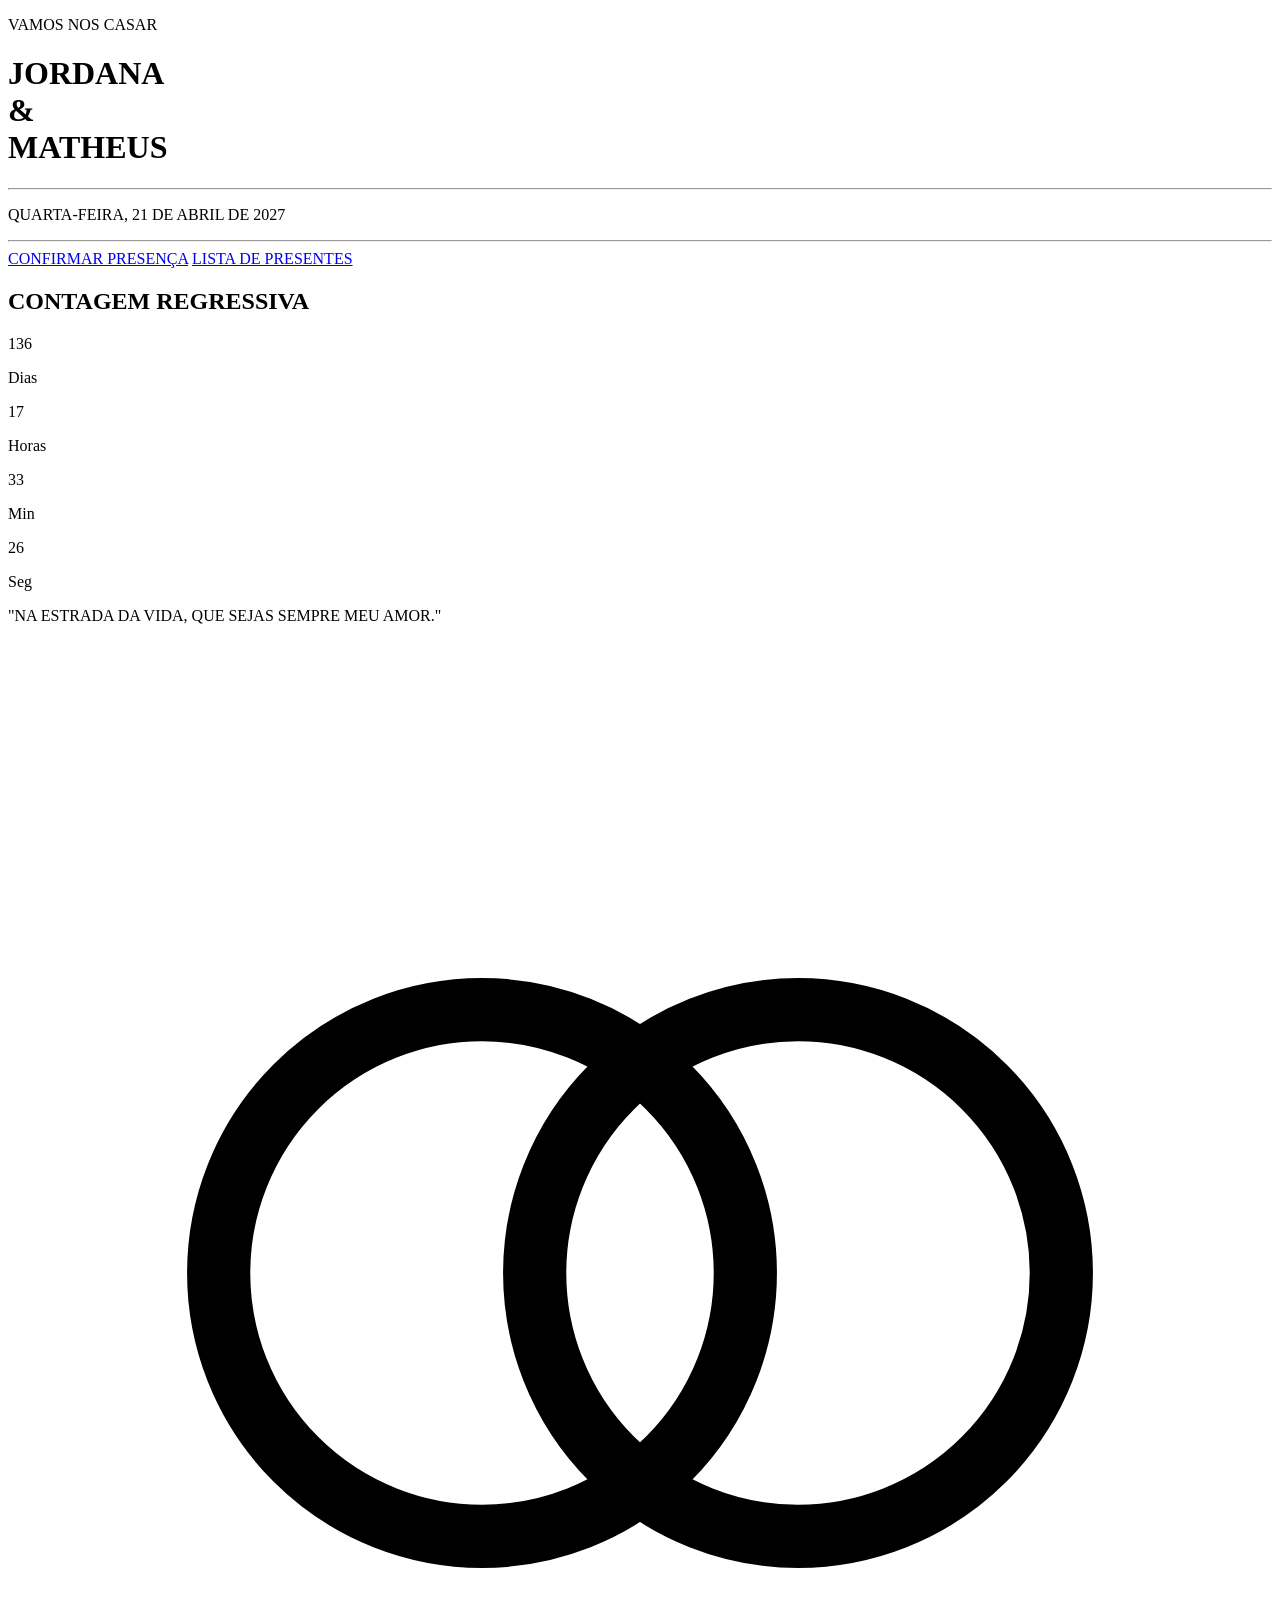
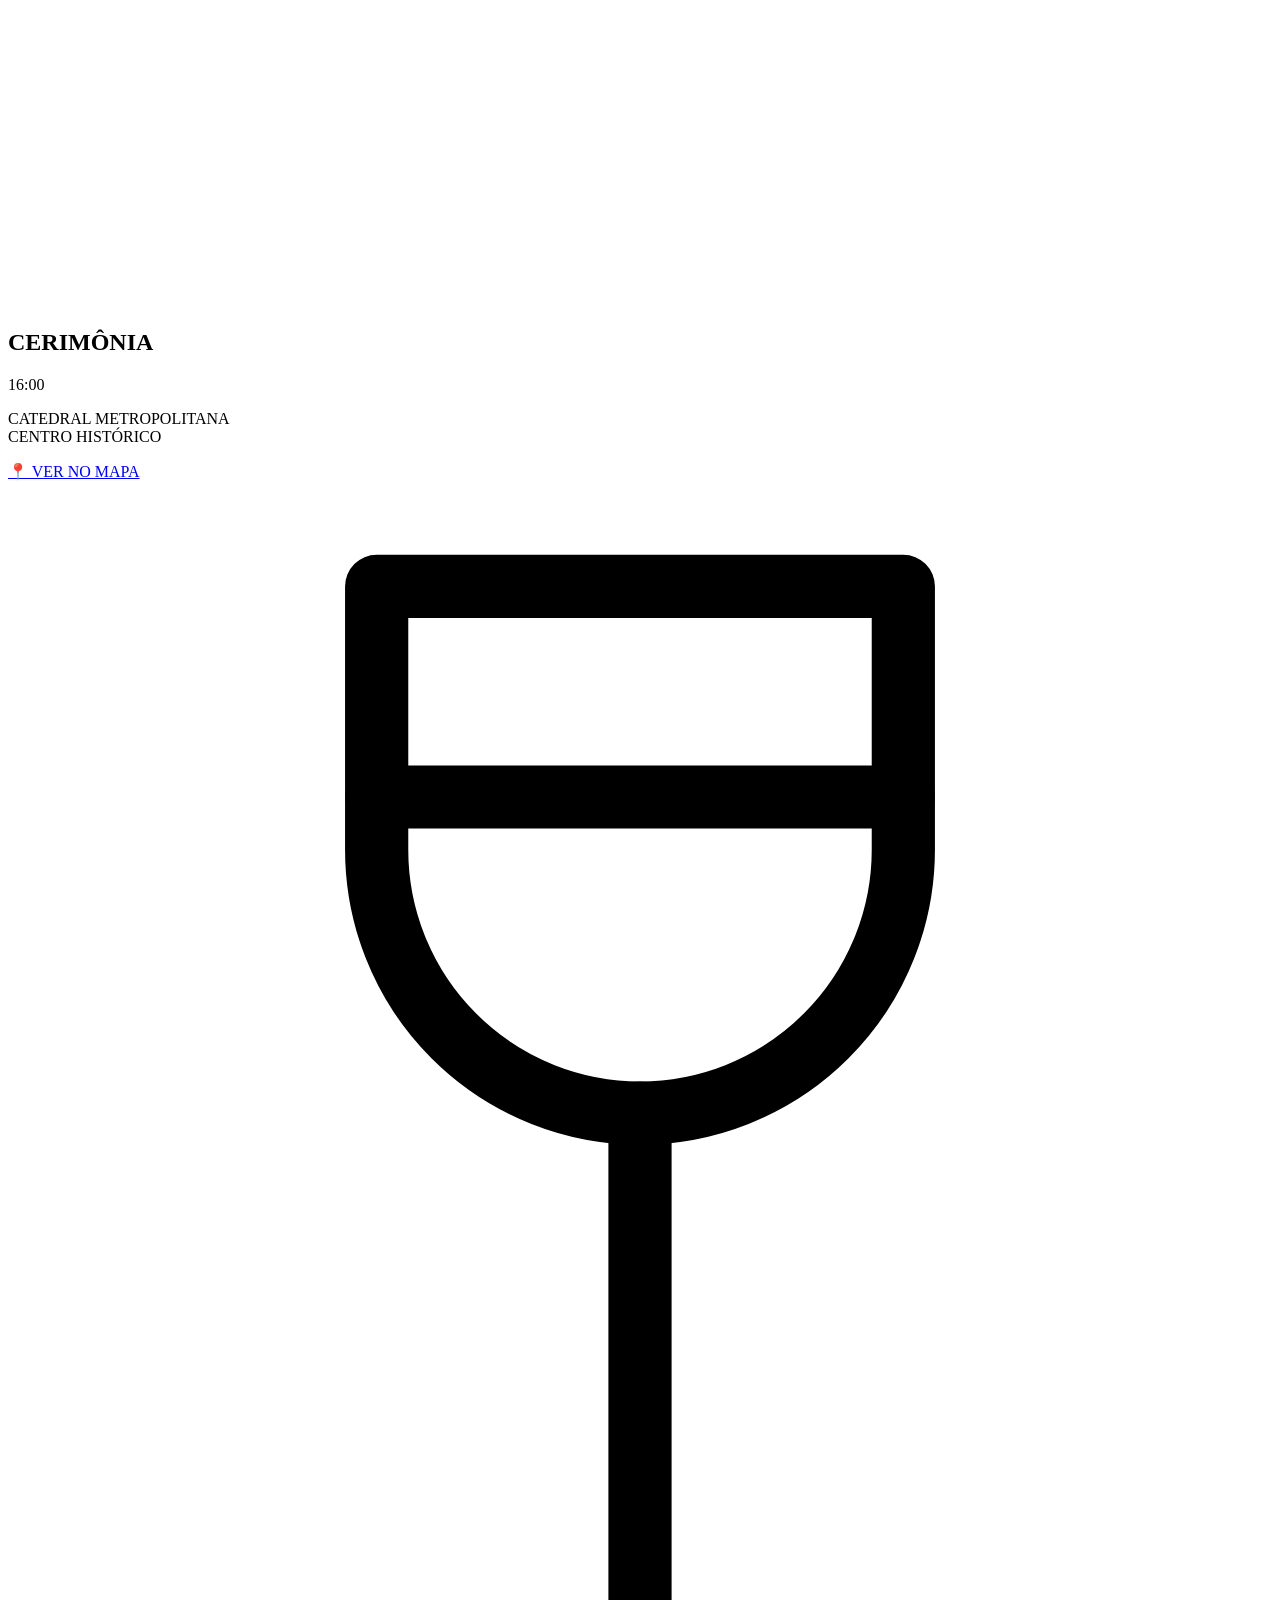
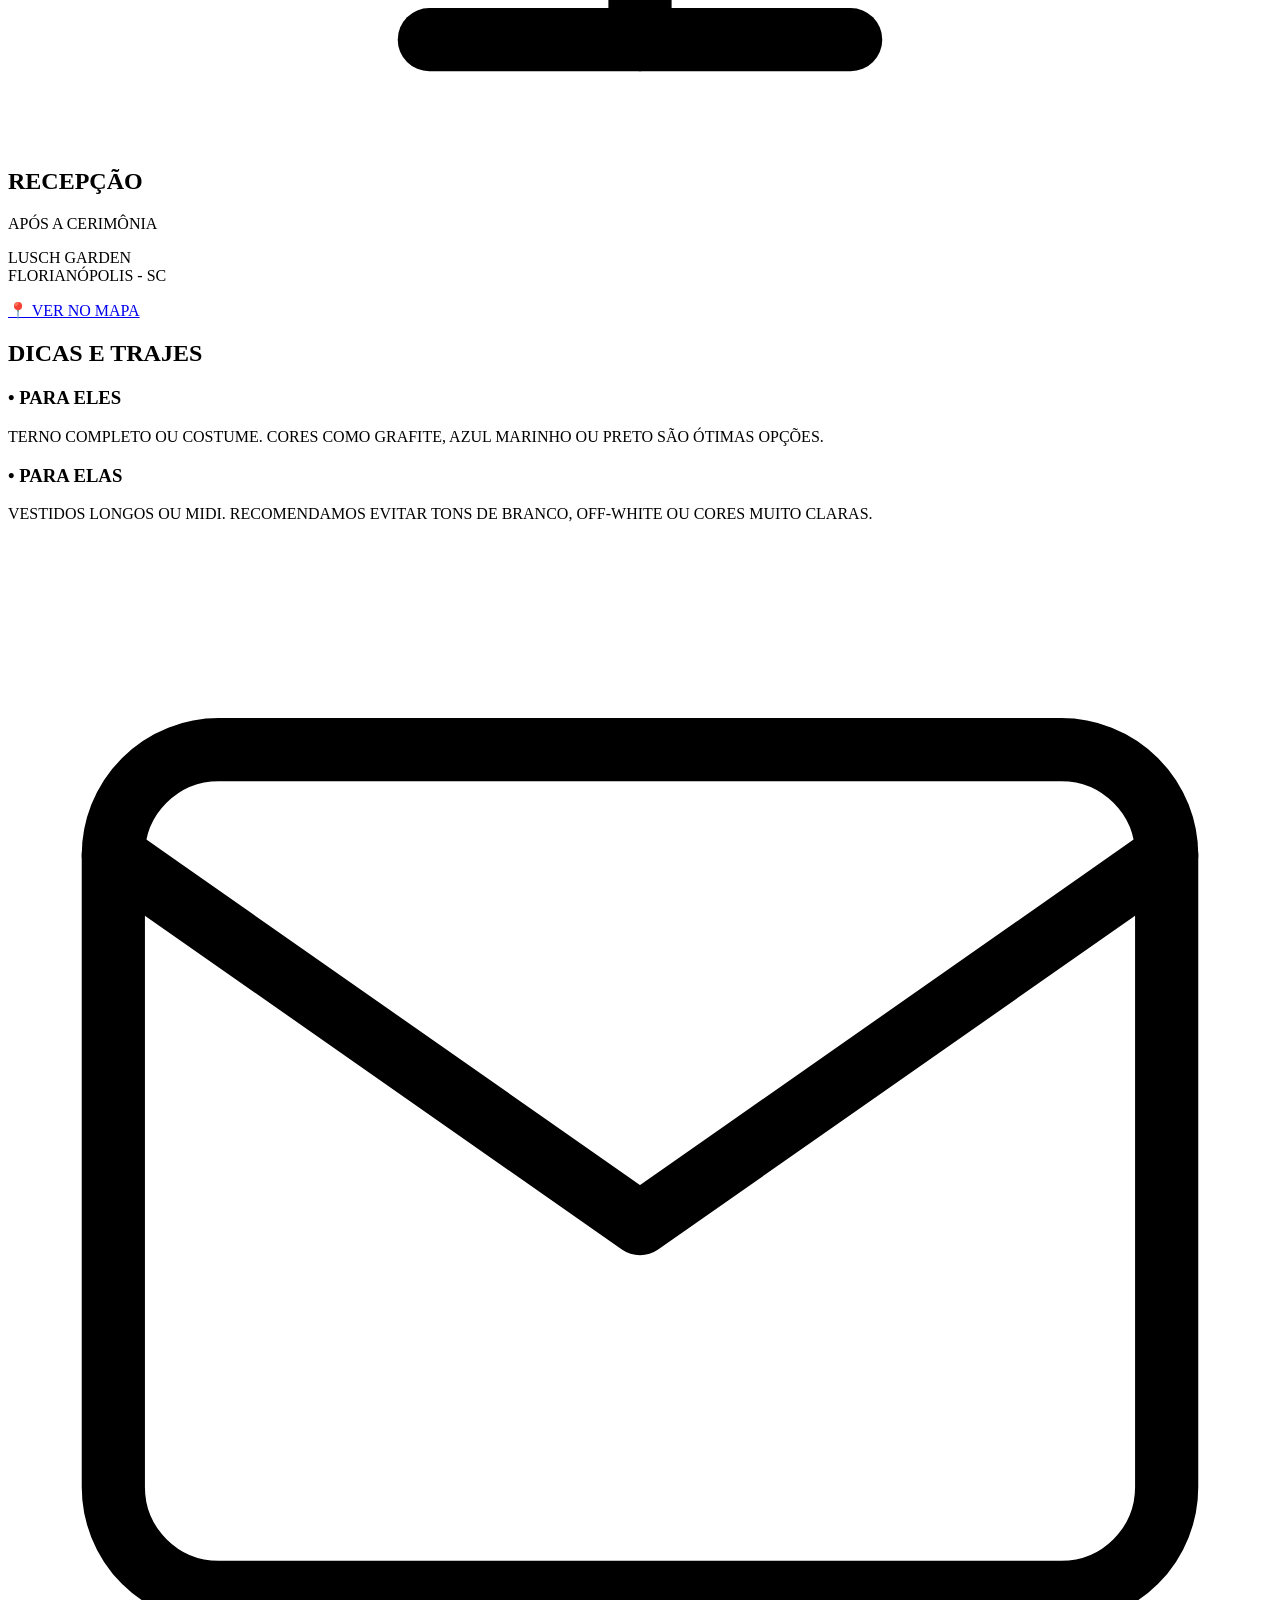
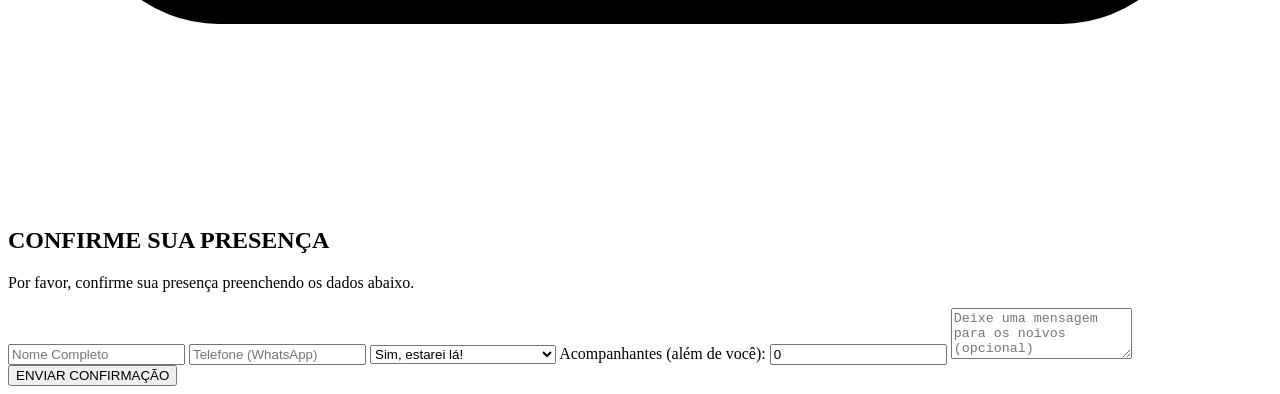
==== convite/src/main/resources/templates/index.html @ 59b05021 "Primeira versão do convite de casamento com visual completo" ====
<!DOCTYPE html>
<html xmlns:th="http://www.thymeleaf.org">
<head>
    <meta charset="UTF-8">
    <meta name="viewport" content="width=device-width, initial-scale=1.0">
    <title>Casamento Jordana & Matheus</title>
    <link rel="stylesheet" th:href="@{/style.css?v=4}">
    <link href="https://fonts.googleapis.com/css2?family=Cinzel:wght@400;500;600&family=Montserrat:wght@300;400;500&display=swap" rel="stylesheet">
</head>
<body>

    <div class="leaves-container">
        <div class="leaf"></div>
        <div class="leaf"></div>
        <div class="leaf"></div>
        <div class="leaf"></div>
        <div class="leaf"></div>
        <div class="leaf"></div>
    </div>

    <header class="hero fade-in">
        <p class="subtitle">VAMOS NOS CASAR</p>
        <h1 class="names">JORDANA<br><span class="ampersand">&</span><br>MATHEUS</h1>
        
        <div class="date-container">
            <hr class="linha-fina">
            <p class="date">QUARTA-FEIRA, 21 DE ABRIL DE 2027</p>
            <hr class="linha-fina">
        </div>

        <div class="hero-buttons">
            <a href="#rsvp" class="btn-solid">CONFIRMAR PRESENÇA</a>
            <a href="#presentes" class="btn-solid">LISTA DE PRESENTES</a>
        </div>
    </header>

    <section class="countdown-section fade-in">
        <h2>CONTAGEM REGRESSIVA</h2>
        <div id="countdown" class="countdown-container">
            <div class="time-box"><span id="days">00</span><p>Dias</p></div>
            <div class="time-box"><span id="hours">00</span><p>Horas</p></div>
            <div class="time-box"><span id="minutes">00</span><p>Min</p></div>
            <div class="time-box"><span id="seconds">00</span><p>Seg</p></div>
        </div>
    </section>

    <section class="quote-section fade-in">
        <p>"NA ESTRADA DA VIDA, QUE SEJAS SEMPRE MEU AMOR."</p>
    </section>

    <section class="events-section fade-in">
        <div class="event">
            <div class="icon">
                <svg viewBox="0 0 24 24" fill="none" stroke="currentColor" stroke-width="1.2" stroke-linecap="round" stroke-linejoin="round">
                    <circle cx="9" cy="12" r="5"></circle>
                    <circle cx="15" cy="12" r="5"></circle>
                </svg>
            </div>
            <h2>CERIMÔNIA</h2>
            <p class="time">16:00</p>
            <p class="location">CATEDRAL METROPOLITANA<br>CENTRO HISTÓRICO</p>
            <a href="#" target="_blank" class="btn-outline">📍 VER NO MAPA</a>
        </div>

        <div class="event">
            <div class="icon">
                <svg viewBox="0 0 24 24" fill="none" stroke="currentColor" stroke-width="1.2" stroke-linecap="round" stroke-linejoin="round">
                    <path d="M8 22h8"></path><path d="M12 12v10"></path>
                    <path d="M12 12a5 5 0 0 0 5-5V2H7v5a5 5 0 0 0 5 5z"></path>
                    <path d="M7 6h10"></path>
                </svg>
            </div>
            <h2>RECEPÇÃO</h2>
            <p class="time">APÓS A CERIMÔNIA</p>
            <p class="location">LUSCH GARDEN<br>FLORIANÓPOLIS - SC</p>
            <a href="#" target="_blank" class="btn-outline">📍 VER NO MAPA</a>
        </div>
    </section>

    <section class="dress-code fade-in">
        <h2>DICAS E TRAJES</h2>
        <div class="columns">
            <div class="column">
                <h3>• PARA ELES</h3>
                <p>TERNO COMPLETO OU COSTUME. CORES COMO GRAFITE, AZUL MARINHO OU PRETO SÃO ÓTIMAS OPÇÕES.</p>
            </div>
            <div class="column">
                <h3>• PARA ELAS</h3>
                <p>VESTIDOS LONGOS OU MIDI. RECOMENDAMOS EVITAR TONS DE BRANCO, OFF-WHITE OU CORES MUITO CLARAS.</p>
            </div>
        </div>
    </section>

    <section id="rsvp" class="rsvp-section fade-in">
        <div class="icon">
            <svg viewBox="0 0 24 24" fill="none" stroke="currentColor" stroke-width="1.2" stroke-linecap="round" stroke-linejoin="round">
                <rect x="2" y="4" width="20" height="16" rx="2"></rect>
                <path d="M2 6l10 7 10-7"></path>
            </svg>
        </div>
        <h2>CONFIRME SUA PRESENÇA</h2>
        <p class="rsvp-desc">Por favor, confirme sua presença preenchendo os dados abaixo.</p>
        
        <div th:if="${mensagem}" class="mensagem-sucesso">
            <p th:text="${mensagem}"></p>
        </div>

        <form th:action="@{/confirmar}" th:object="${convidado}" method="post">
            <input type="text" th:field="*{nome}" placeholder="Nome Completo" required>
            <input type="text" th:field="*{telefone}" placeholder="Telefone (WhatsApp)">
            
            <select th:field="*{confirmouPresenca}" required>
                <option value="true">Sim, estarei lá!</option>
                <option value="false">Infelizmente, não poderei ir.</option>
            </select>
            
            <label class="label-pequena">Acompanhantes (além de você):</label>
            <input type="number" th:field="*{quantidadeAcompanhantes}" value="0" min="0">
            
            <textarea th:field="*{mensagemAosNoivos}" rows="3" placeholder="Deixe uma mensagem para os noivos (opcional)"></textarea>
            
            <button type="submit" class="btn-solid btn-enviar">ENVIAR CONFIRMAÇÃO</button>
        </form>
    </section>

    <script>
        const dataCasamento = new Date("April 21, 2027 16:00:00").getTime();

        const relogio = setInterval(function() {
            const agora = new Date().getTime();
            const distancia = dataCasamento - agora;

            const dias = Math.floor(distancia / (1000 * 60 * 60 * 24));
            const horas = Math.floor((distancia % (1000 * 60 * 60 * 24)) / (1000 * 60 * 60));
            const minutos = Math.floor((distancia % (1000 * 60 * 60)) / (1000 * 60));
            const segundos = Math.floor((distancia % (1000 * 60)) / 1000);

            document.getElementById("days").innerText = dias < 10 ? "0" + dias : dias;
            document.getElementById("hours").innerText = horas < 10 ? "0" + horas : horas;
            document.getElementById("minutes").innerText = minutos < 10 ? "0" + minutos : minutos;
            document.getElementById("seconds").innerText = segundos < 10 ? "0" + segundos : segundos;

            if (distancia < 0) {
                clearInterval(relogio);
                document.getElementById("countdown").innerHTML = "<h3>CHEGOU O GRANDE DIA!</h3>";
            }
        }, 1000);

        const observer = new IntersectionObserver((entries) => {
            entries.forEach(entry => {
                if (entry.isIntersecting) {
                    entry.target.classList.add('visivel');
                }
            });
        }, { threshold: 0.1 });

        document.querySelectorAll('.fade-in').forEach((el) => observer.observe(el));
    </script>
</body>
</html>
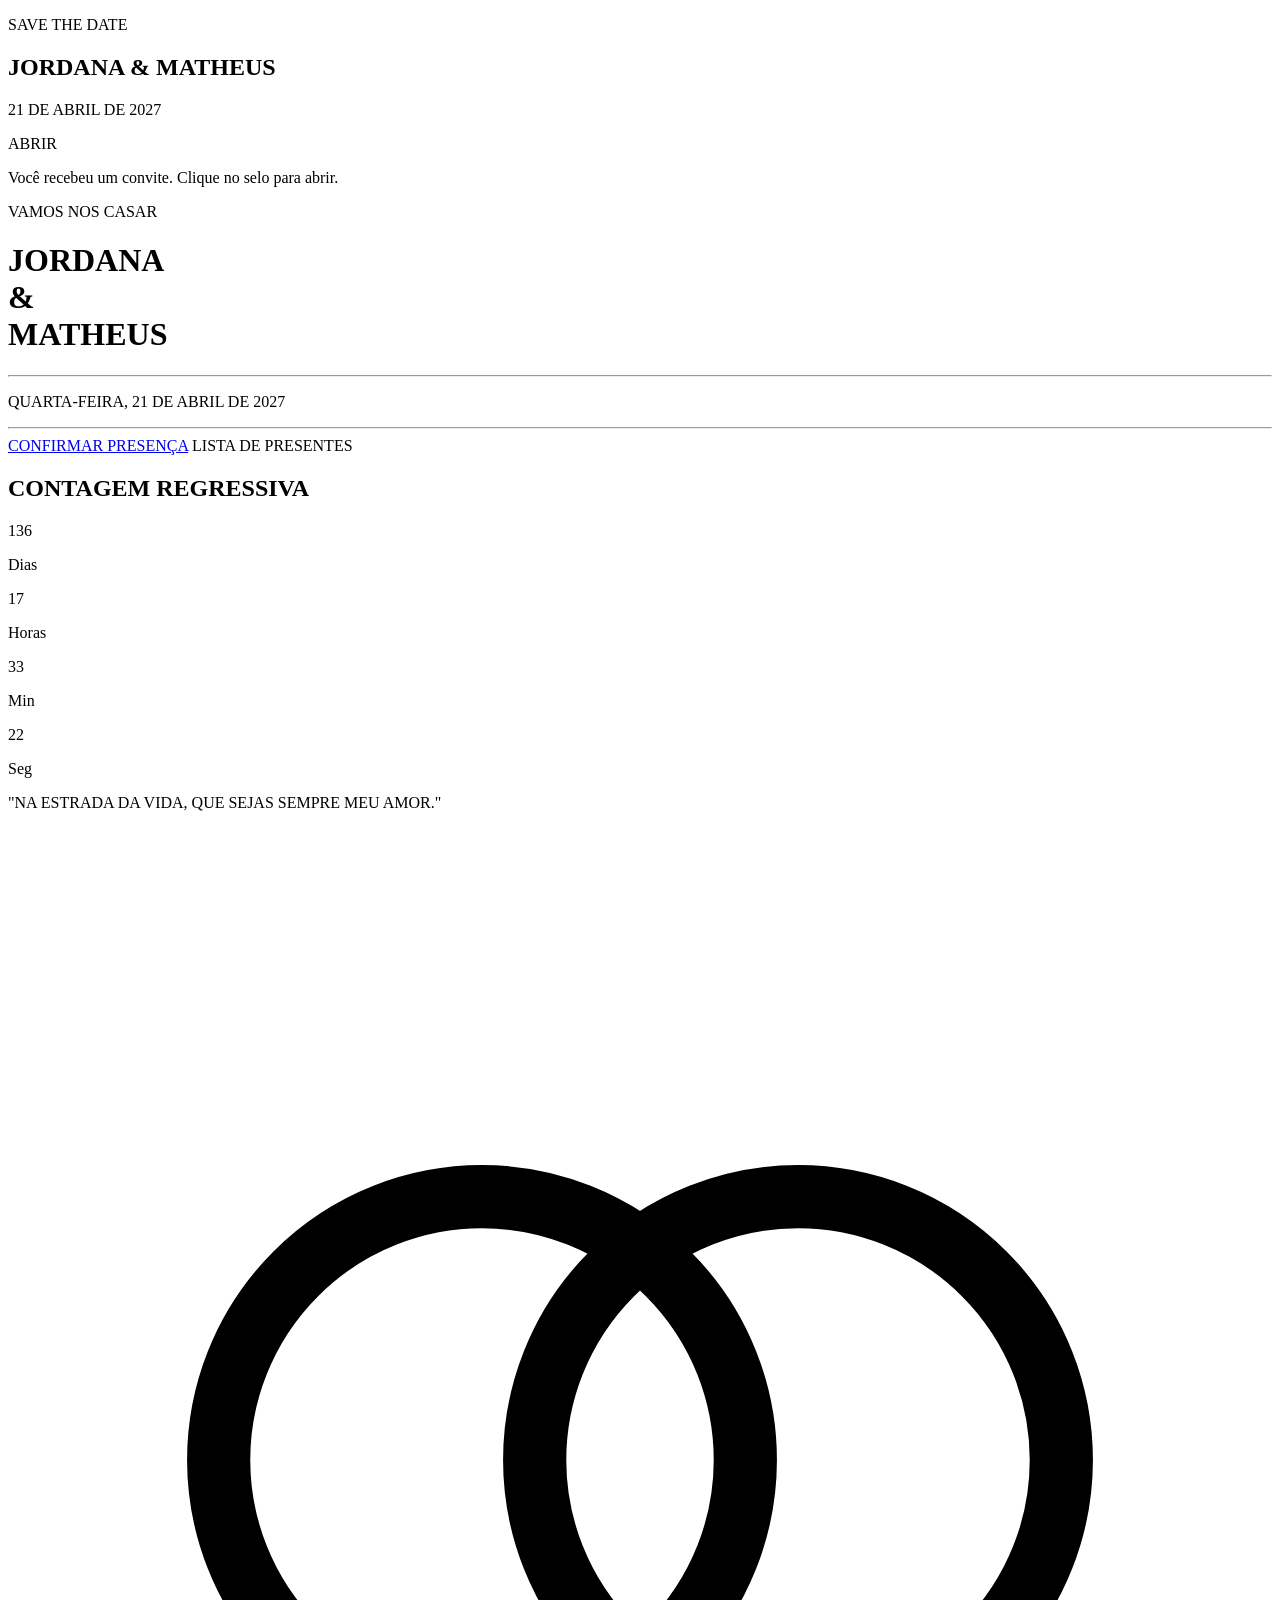
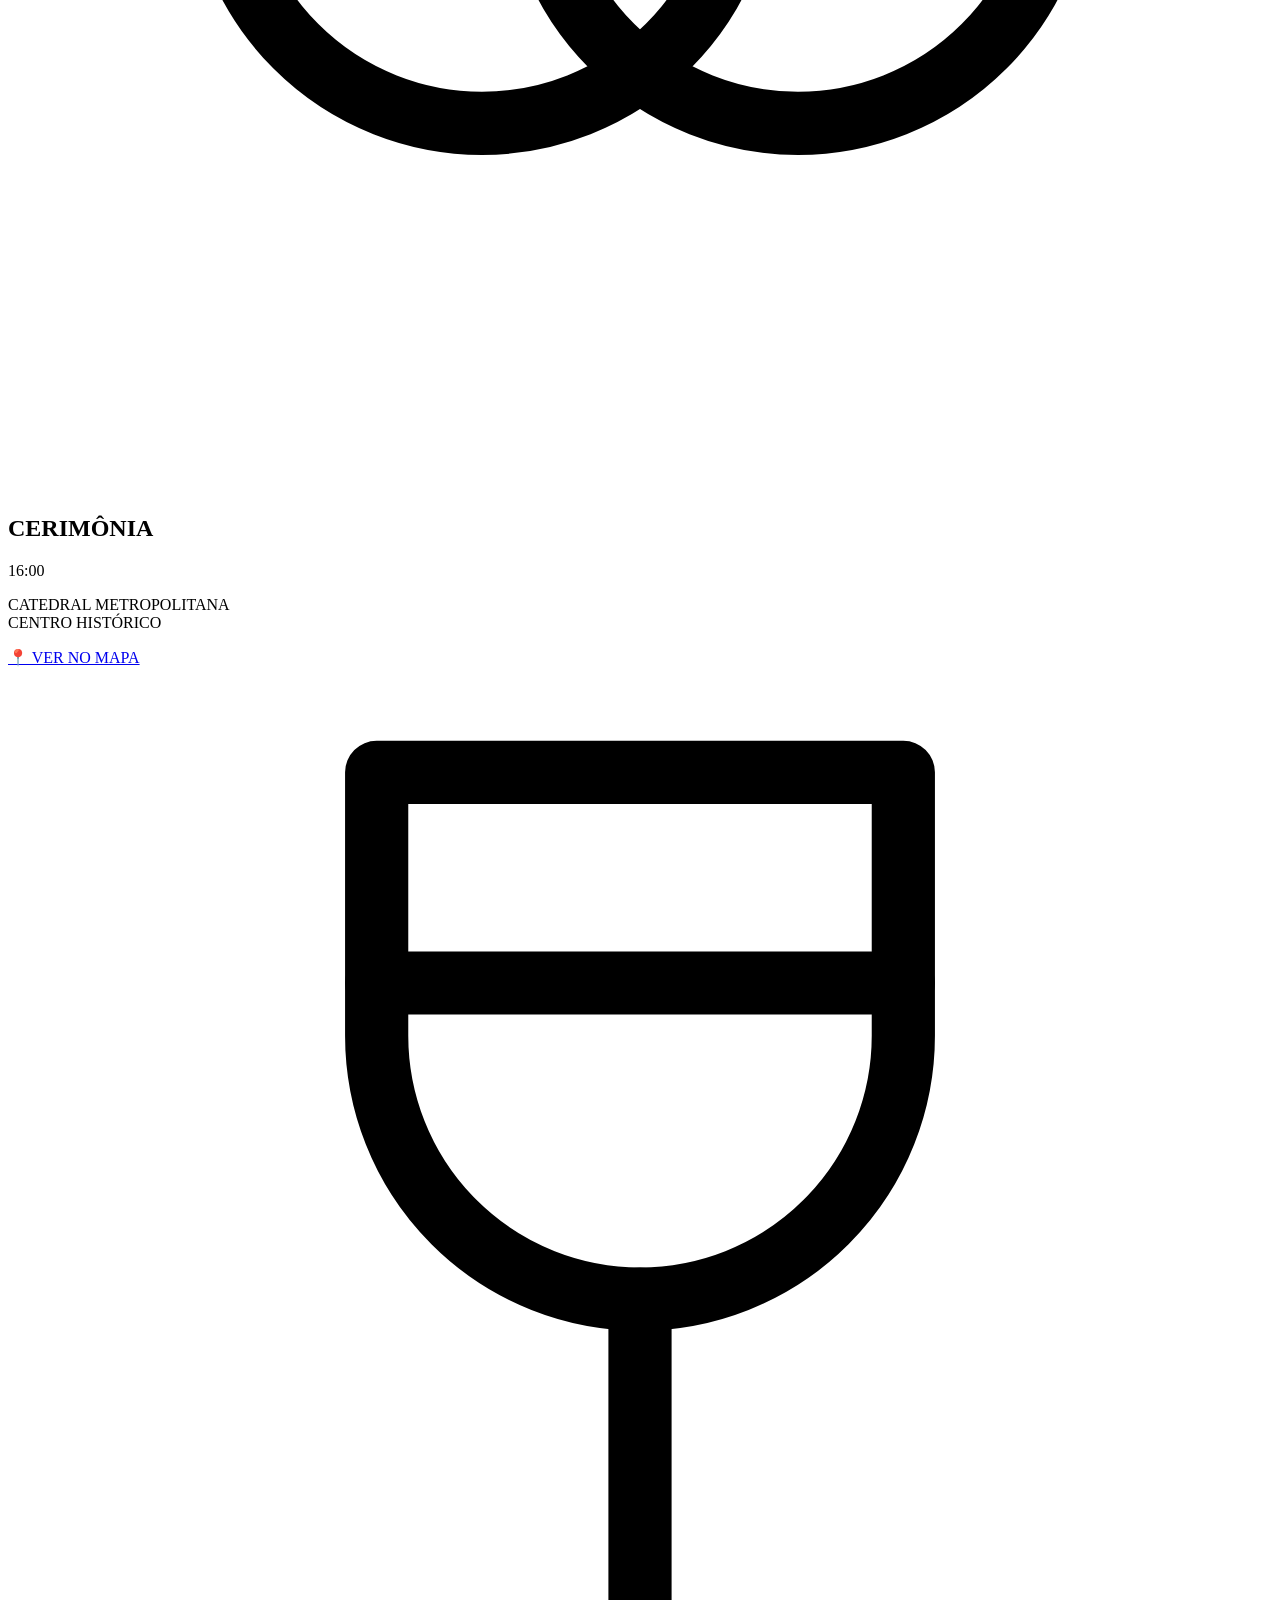
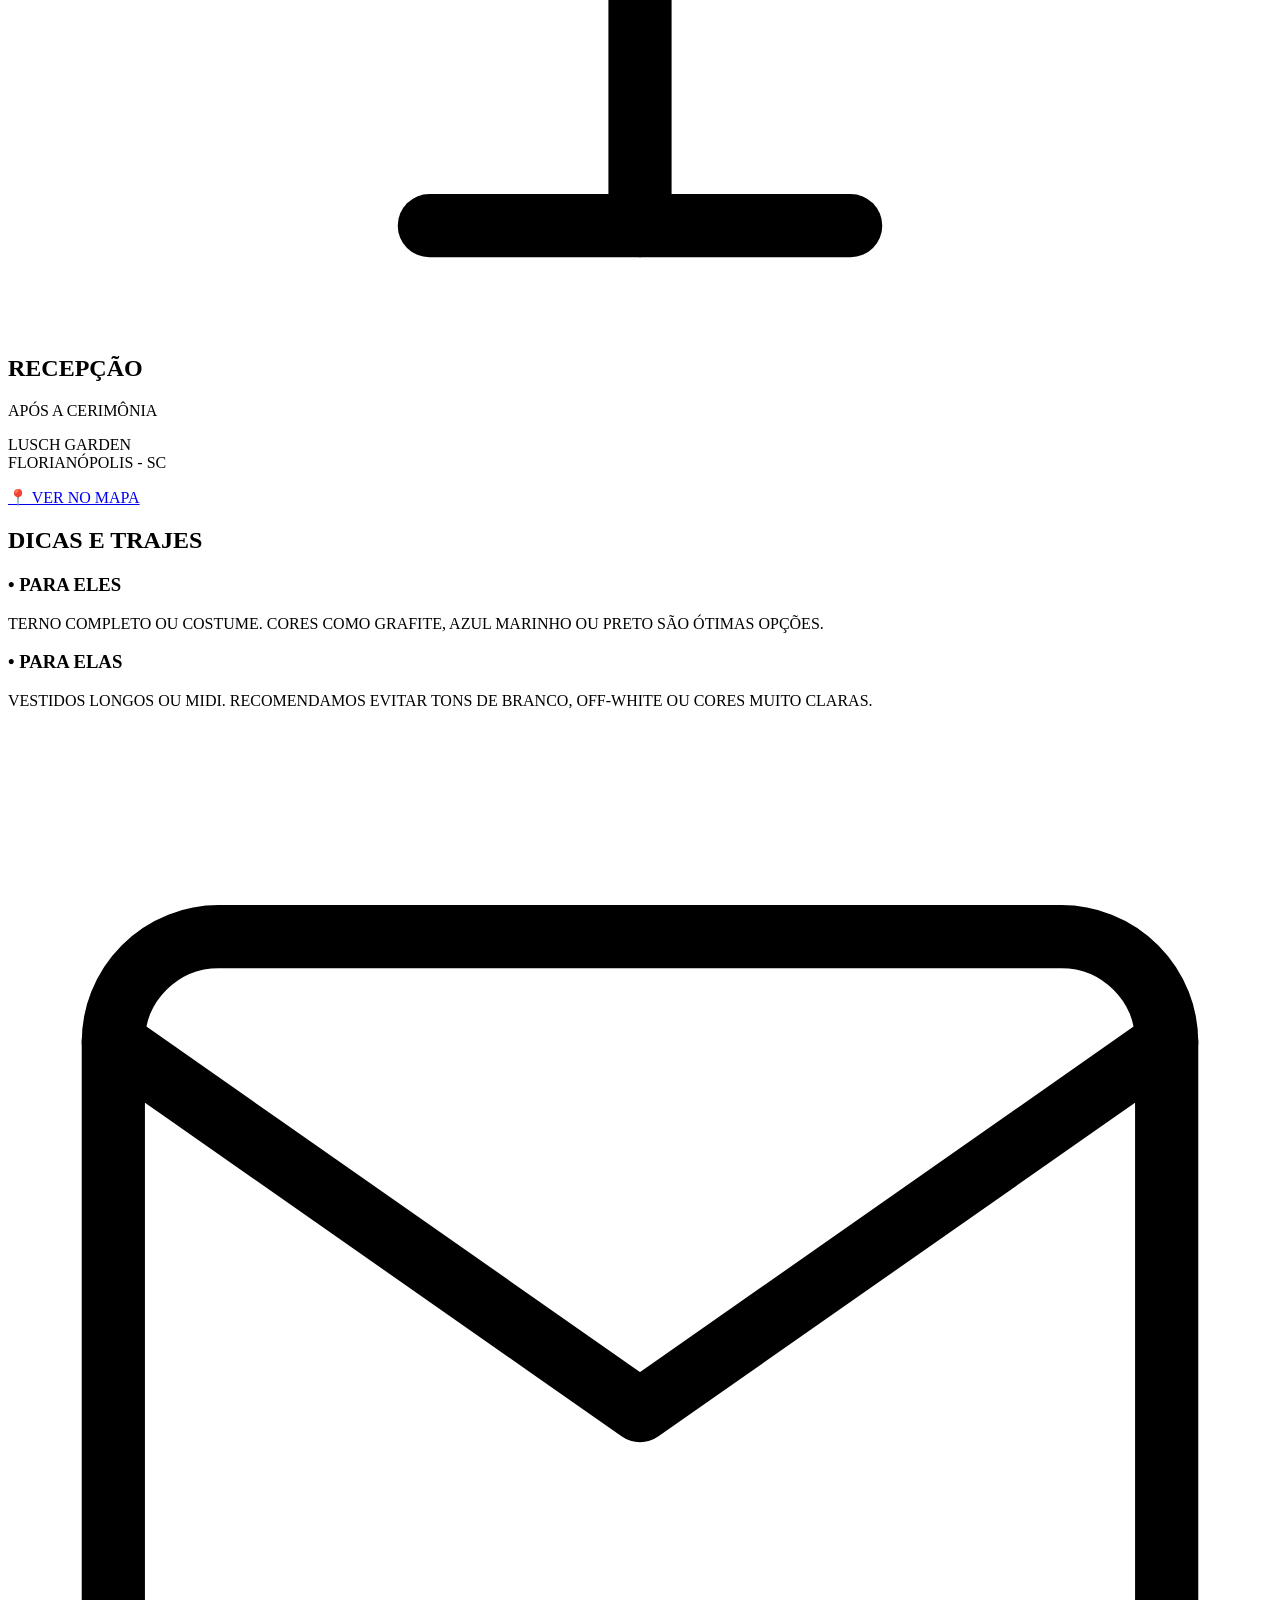
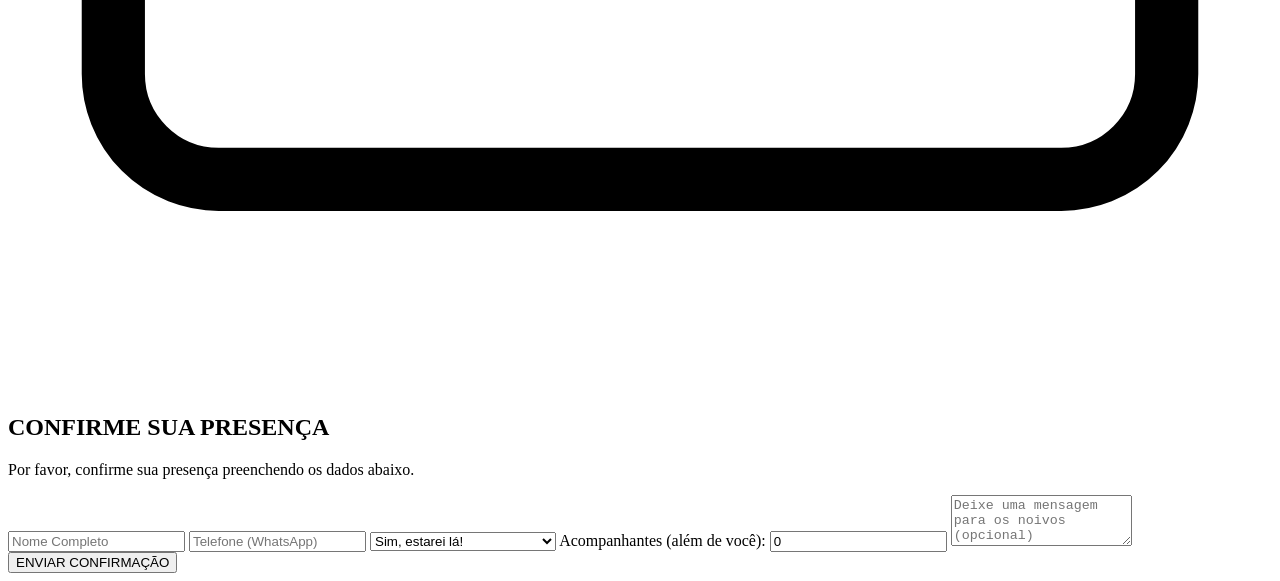
==== commit 7cd4f24b: "Atualizando configurações do banco de dados no PC novo" ====
--- a/convite/src/main/resources/templates/index.html
+++ b/convite/src/main/resources/templates/index.html
@@ -4,10 +4,31 @@
     <meta charset="UTF-8">
     <meta name="viewport" content="width=device-width, initial-scale=1.0">
     <title>Casamento Jordana & Matheus</title>
-    <link rel="stylesheet" th:href="@{/style.css?v=4}">
+    <link rel="stylesheet" th:href="@{/style.css?v=8}">
     <link href="https://fonts.googleapis.com/css2?family=Cinzel:wght@400;500;600&family=Montserrat:wght@300;400;500&display=swap" rel="stylesheet">
 </head>
-<body>
+<body class="bloquear-scroll">
+
+    <div id="envelope-overlay" class="envelope-overlay">
+        <div class="envelope-wrapper">
+            <div class="envelope">
+                <div class="envelope-paper">
+                    <div class="paper-border">
+                        <div class="paper-content">
+                            <p class="save-the-date">SAVE THE DATE</p>
+                            <h2>JORDANA & MATHEUS</h2>
+                            <p class="data-convite">21 DE ABRIL DE 2027</p>
+                        </div>
+                    </div>
+                </div>
+                <div class="envelope-flap"></div>
+                <div id="wax-seal" class="wax-seal">
+                    <span>ABRIR</span>
+                </div>
+            </div>
+        </div>
+        <p class="envelope-dica">Você recebeu um convite. Clique no selo para abrir.</p>
+    </div>
 
     <div class="leaves-container">
         <div class="leaf"></div>
@@ -30,7 +51,7 @@
 
         <div class="hero-buttons">
             <a href="#rsvp" class="btn-solid">CONFIRMAR PRESENÇA</a>
-            <a href="#presentes" class="btn-solid">LISTA DE PRESENTES</a>
+            <a th:href="@{/presentes}" class="btn-solid">LISTA DE PRESENTES</a>
         </div>
     </header>
 
@@ -124,6 +145,32 @@
     </section>
 
     <script>
+        // --- 1. LÓGICA DO ENVELOPE CINEMATOGRÁFICO ---
+        const waxSeal = document.getElementById('wax-seal');
+        const envelope = document.querySelector('.envelope');
+        const envelopeWrapper = document.querySelector('.envelope-wrapper');
+        const overlay = document.getElementById('envelope-overlay');
+        const body = document.body;
+
+        if (waxSeal) {
+            waxSeal.addEventListener('click', function() {
+                // Abre o envelope e desliza o cartão pra fora
+                envelope.classList.add('open');
+                // Dá um zoom dramático
+                envelopeWrapper.classList.add('open-zoom');
+                
+                // Espera 2.5 segundos para a pessoa admirar o cartão e ler os nomes
+                setTimeout(() => {
+                    overlay.style.opacity = '0';
+                    setTimeout(() => {
+                        overlay.classList.add('hidden');
+                        body.classList.remove('bloquear-scroll'); // Libera o site
+                    }, 1000); // Duração do fade out
+                }, 2500);
+            });
+        }
+
+        // --- 2. LÓGICA DO RELÓGIO ---
         const dataCasamento = new Date("April 21, 2027 16:00:00").getTime();
 
         const relogio = setInterval(function() {
@@ -146,6 +193,7 @@
             }
         }, 1000);
 
+        // --- 3. LÓGICA DE SURGIMENTO DAS SEÇÕES ---
         const observer = new IntersectionObserver((entries) => {
             entries.forEach(entry => {
                 if (entry.isIntersecting) {
